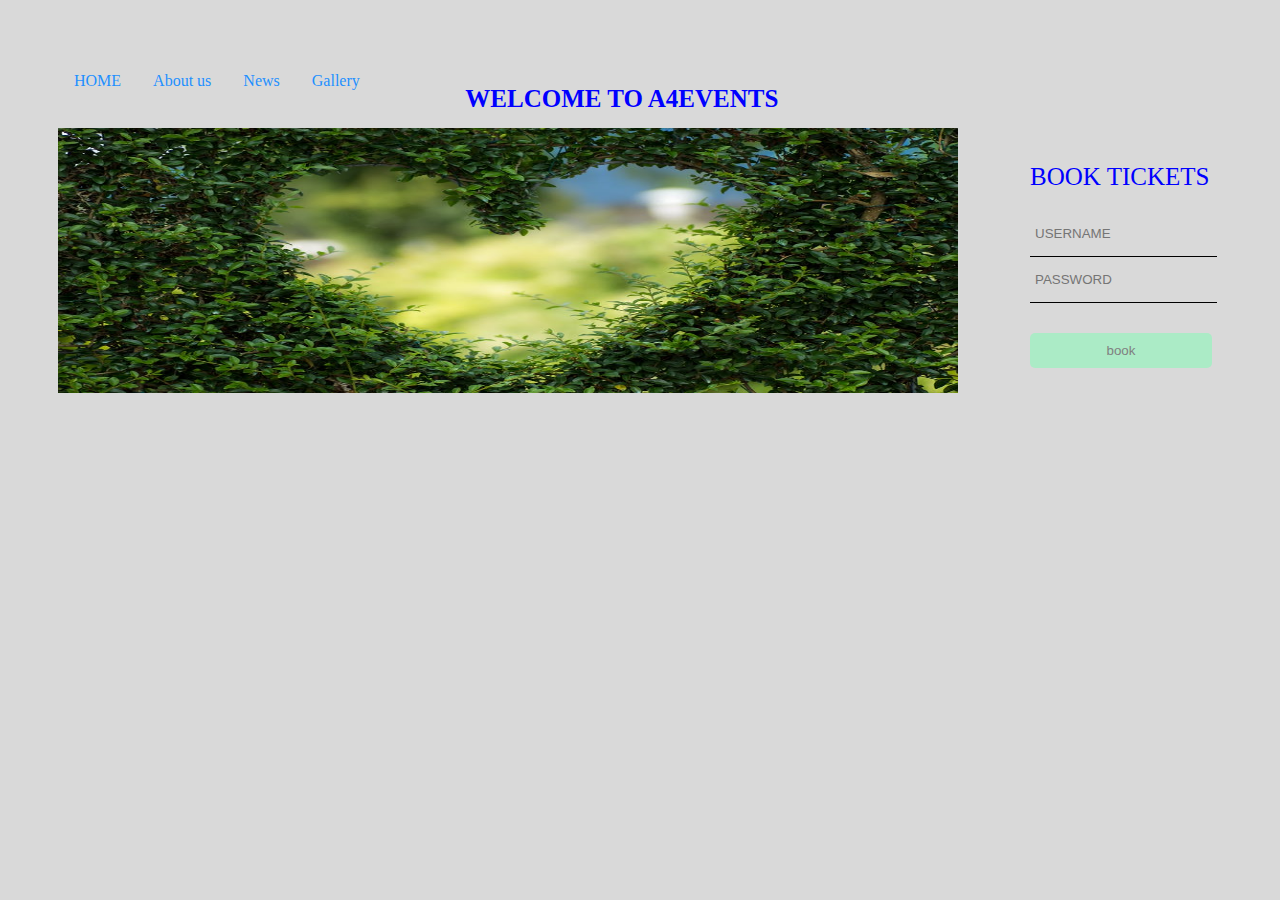
==== home.html @ 4c630aab "added css, image and home.html[#160169209]" ====
<!DOCTYPE html>
<html>
<head>
	
	<meta charset="utf-8">
	<META name="keywords" lang="en-us" content="events, plot,nightlife">
	<meta name="viewport" content="width=device-width, initial-scale=1,maximum-scale=1,user-scalable=no">
	<meta htpp-equiv="X_UA-compatible" content="IE=edge,chrome=1">
	<meta name="Handheldfriendly" content="true">
	<title>A4EVENTS</title>
	<link rel="stylesheet" href="assets/main.css">

</head>
<body>
	<div class="topnav">

		
			<a href="">HOME</a>
			
		    <a href="">About us</a>
			<a href="">News</a>
			<a href="">Gallery</a>

	</div>
		<div id="sam"><h1> WELCOME TO A4EVENTS</h1>
	</div>

    

	<div class="login">
		<img src="assets/image1.jpeg" width="900px" height="265px">
			<form class="login-form">
				<p>BOOK TICKETS</p>
				<div class="form-wrap">
					<input type="text" name="username" placeholder="USERNAME" id="field">
				</div>

				<div class="form-wrap">
					<input type="password" name="password" placeholder="PASSWORD" id="field">
				</div>

				

				<div class="form-wrap">
					<button>book</a></button>
				</div>

				
			</form>
		</div>

</body>
</html>
---- assets/main.css ----
topnav {
    overflow: hidden;
    background-color:black;
}

/* Navbar links */
.topnav a {
    float: left;
    display: block;
    color: DodgerBlue;
    text-align: center;
    padding: 14px 16px;
    text-decoration: none;
    list-style-type: none;
}

.topnav a:hover {
    background-color: white;
    color: black;
}


h1{
text-align: center;
font-size: 25PX;
color: blue;

}


form.login-form{
	padding: 10px;
	float: right;
	border-radius: 3px;
	color: blue;
}


form.login-form p{
	font-size: 25px;
	margin-bottom: 10px;
	padding-bottom: 10px;
	
	
}
div.form-wrap input#field{
	border: none;
	background-color: rgba(0, 0, 0, 0);
	padding: 15px 0px 15px 5px;
	border-bottom: 1px solid black;
	width: 100%;
}
div.form-wrap button{
	width: 100%;
	margin-top: 30px;
	padding: 10px 5px 10px 5px;
	border-radius: 5px;
	border: none;
	color: gray;
	background-color: #ABEBC6;
}
body{

	background-color:#d9d9d9;
	padding:50px;
}
#sam{
	padding: 10px;
	height: 50px;
	width: 800px;
}

@media screen and (max-width: 800px) {
  body {
    background-color: rgb(106, 90, 205);
  }

  .login-form{
  	width:300px;
  }
  .login{
  	width: 250px;
  	height: 250px;
  }
}

@media screen and (max-width: 500px) {
  .topnav a {
        float: none;
        width: 100%;
    }


  body {
    background-color: green;
  }

  .login-form{
  	width:200px;
  }
  #image1{
  	width: 200px;
  	height: 150px;
  }
  #sam{
  	padding: 10px;
  	width: 9px;
  	font-size: 12
  }
  .login{
  	width: 150px;
  	height: 150px;
  }
}
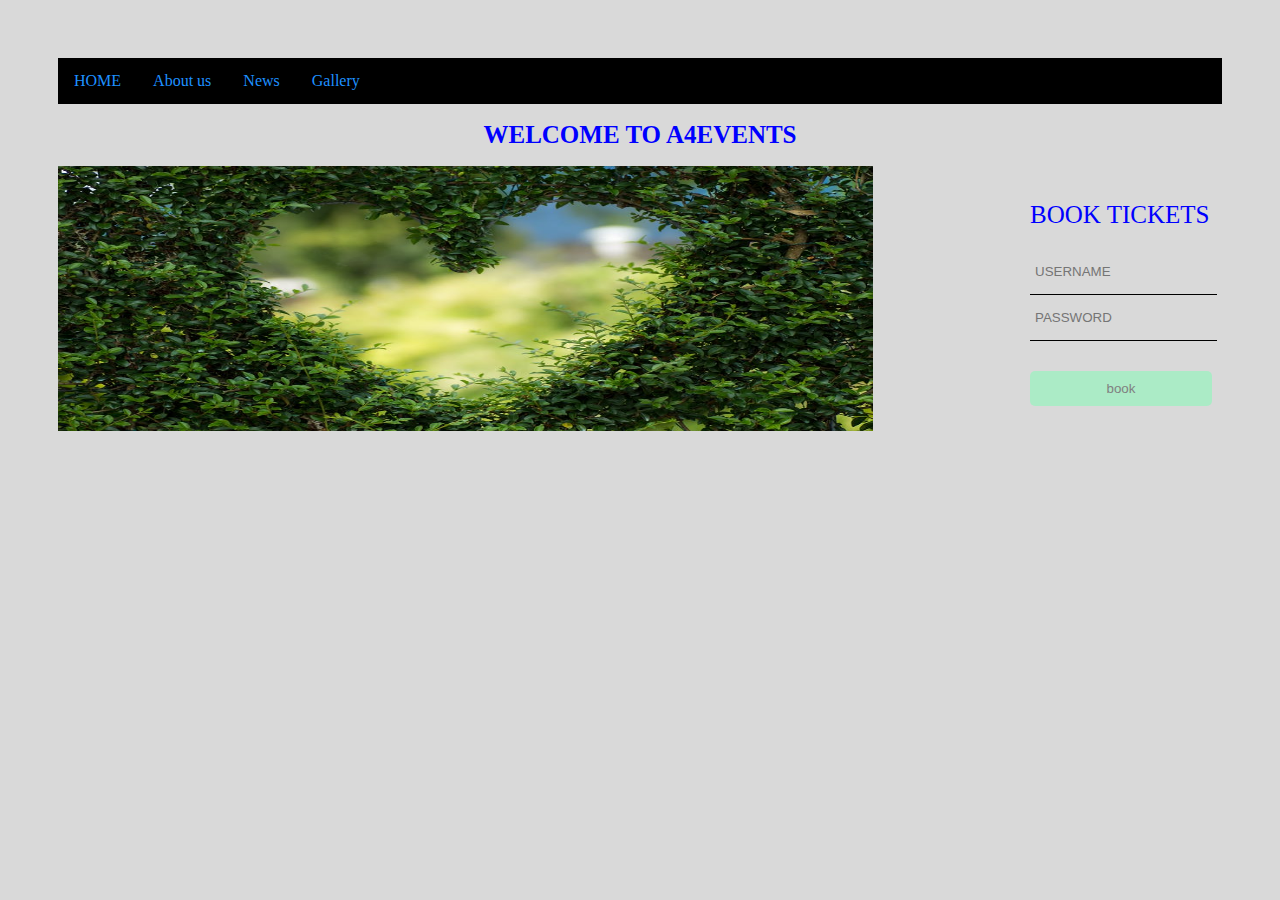
==== commit 43ecb71f: "added files for A4evnt-app front end" ====
--- a/home.html
+++ b/home.html
@@ -1,53 +1,45 @@
-<!DOCTYPE html>
-<html>
-<head>
-	
-	<meta charset="utf-8">
-	<META name="keywords" lang="en-us" content="events, plot,nightlife">
-	<meta name="viewport" content="width=device-width, initial-scale=1,maximum-scale=1,user-scalable=no">
-	<meta htpp-equiv="X_UA-compatible" content="IE=edge,chrome=1">
-	<meta name="Handheldfriendly" content="true">
-	<title>A4EVENTS</title>
-	<link rel="stylesheet" href="assets/main.css">
-
-</head>
-<body>
-	<div class="topnav">
-
-		
-			<a href="">HOME</a>
-			
-		    <a href="">About us</a>
-			<a href="">News</a>
-			<a href="">Gallery</a>
-
-	</div>
-		<div id="sam"><h1> WELCOME TO A4EVENTS</h1>
-	</div>
-
-    
-
-	<div class="login">
-		<img src="assets/image1.jpeg" width="900px" height="265px">
-			<form class="login-form">
-				<p>BOOK TICKETS</p>
-				<div class="form-wrap">
-					<input type="text" name="username" placeholder="USERNAME" id="field">
-				</div>
-
-				<div class="form-wrap">
-					<input type="password" name="password" placeholder="PASSWORD" id="field">
-				</div>
-
-				
-
-				<div class="form-wrap">
-					<button>book</a></button>
-				</div>
-
-				
-			</form>
-		</div>
-
-</body>
+<!DOCTYPE html>
+<html>
+<head>
+	
+	<meta charset="utf-8">
+	<META name="keywords" lang="en-us" content="events, plot,nightlife">
+	<meta name="viewport" content="width=device-width, initial-scale=1,maximum-scale=1,user-scalable=no">
+	<meta htpp-equiv="X_UA-compatible" content="IE=edge,chrome=1">
+	<meta name="Handheldfriendly" content="true">
+	<title>A4EVENTS</title>
+	<link rel="stylesheet" href="assets/main.css">
+
+</head>
+<body>
+	<div class="topnav">		
+			<a href="">HOME</a>			
+		    <a href="">About us</a>
+			<a href="">News</a>
+			<a href="">Gallery</a>
+	</div>
+	<div class="sam"><h1> WELCOME TO A4EVENTS</h1></div>
+	<div class="login">
+		<img src="assets/image1.jpeg">
+			<form class="login-form">
+				<p>BOOK TICKETS</p>
+				<div class="form-wrap">
+					<input type="text" name="username" placeholder="USERNAME" id="field">
+				</div>
+
+				<div class="form-wrap">
+					<input type="password" name="password" placeholder="PASSWORD" id="field">
+				</div>
+
+				
+
+				<div class="form-wrap">
+					<button>book</a></button>
+				</div>
+
+				
+			</form>
+		</div>
+
+</body>
 </html>--- a/assets/main.css
+++ b/assets/main.css
@@ -1,116 +1,115 @@
-
-topnav {
-    overflow: hidden;
-    background-color:black;
-}
-
-/* Navbar links */
-.topnav a {
-    float: left;
-    display: block;
-    color: DodgerBlue;
-    text-align: center;
-    padding: 14px 16px;
-    text-decoration: none;
-    list-style-type: none;
-}
-
-.topnav a:hover {
-    background-color: white;
-    color: black;
-}
-
-
-h1{
-text-align: center;
-font-size: 25PX;
-color: blue;
-
-}
-
-
-form.login-form{
-	padding: 10px;
-	float: right;
-	border-radius: 3px;
-	color: blue;
-}
-
-
-form.login-form p{
-	font-size: 25px;
-	margin-bottom: 10px;
-	padding-bottom: 10px;
-	
-	
-}
-div.form-wrap input#field{
-	border: none;
-	background-color: rgba(0, 0, 0, 0);
-	padding: 15px 0px 15px 5px;
-	border-bottom: 1px solid black;
-	width: 100%;
-}
-div.form-wrap button{
-	width: 100%;
-	margin-top: 30px;
-	padding: 10px 5px 10px 5px;
-	border-radius: 5px;
-	border: none;
-	color: gray;
-	background-color: #ABEBC6;
-}
-body{
-
-	background-color:#d9d9d9;
-	padding:50px;
-}
-#sam{
-	padding: 10px;
-	height: 50px;
-	width: 800px;
-}
-
-@media screen and (max-width: 800px) {
-  body {
-    background-color: rgb(106, 90, 205);
-  }
-
-  .login-form{
-  	width:300px;
-  }
-  .login{
-  	width: 250px;
-  	height: 250px;
-  }
-}
-
-@media screen and (max-width: 500px) {
-  .topnav a {
-        float: none;
-        width: 100%;
-    }
-
-
-  body {
-    background-color: green;
-  }
-
-  .login-form{
-  	width:200px;
-  }
-  #image1{
-  	width: 200px;
-  	height: 150px;
-  }
-  #sam{
-  	padding: 10px;
-  	width: 9px;
-  	font-size: 12
-  }
-  .login{
-  	width: 150px;
-  	height: 150px;
-  }
-}
-
+
+.topnav {
+    overflow: hidden;
+    background-color:black;
+}
+
+
+.topnav a {
+    float: left;
+    display: block;
+    color: DodgerBlue;
+    text-align: center;
+    padding: 14px 16px;
+    text-decoration: none;
+    list-style-type: none;
+}
+
+.topnav a:hover {
+    background-color: white;
+    color: black;
+}
+
+
+h1{
+text-align: center;
+font-size: 25PX;
+color: blue;
+
+}
+
+
+form.login-form{
+	padding: 10px;
+	float: right;
+	border-radius: 3px;
+	color: blue;
+}
+
+
+form.login-form p{
+	font-size: 25px;
+	margin-bottom: 10px;
+	padding-bottom: 10px;
+	
+	
+}
+div.form-wrap input#field{
+	border: none;
+	background-color: rgba(0, 0, 0, 0);
+	padding: 15px 0px 15px 5px;
+	border-bottom: 1px solid black;
+	width: 100%;
+}
+div.form-wrap button{
+	width: 100%;
+	margin-top: 30px;
+	padding: 10px 5px 10px 5px;
+	border-radius: 5px;
+	border: none;
+	color: gray;
+	background-color: #ABEBC6;
+}
+body{
+
+	background-color:#d9d9d9;
+	padding:50px;
+}
+
+.login img{
+   width: 70%;
+   height:265px;
+}
+@media screen and (max-width: 800px) {
+  body {
+    background-color: rgb(106, 90, 205);
+  }
+
+ form.login-form{
+
+  float: none;
+  
+}
+
+  
+  .login img{
+   width: 100%;
+   height:265px;
+}
+}
+
+@media screen and (max-width: 500px) {
+  .topnav a {
+        float: none;
+        width: 100%;
+        padding: 14px 8px;
+        background-color: #ffffff;
+    }
+    .login img{
+   width: 100%;
+   height:265px;
+} 
+
+
+  body {
+    background-color: green;
+    padding: 5px;
+  }
+ 
+  .login-form{
+  	width:90%;
+  }
+
+
+}
+
